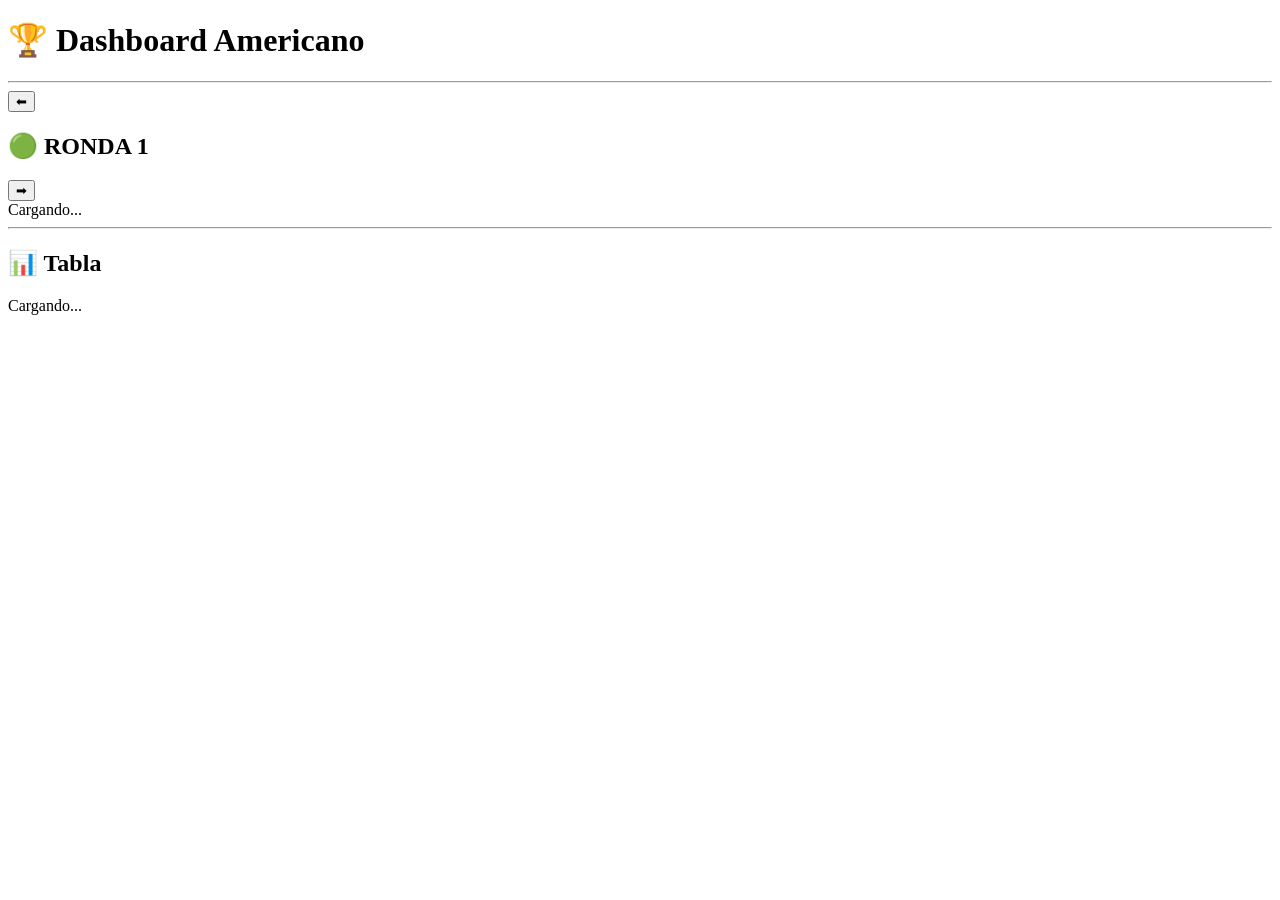
==== app/templates/live.html @ c5a1f4a5 "agrego archivo live para ver el público" ====
<!DOCTYPE html>
<html lang="es">

<head>

    <meta charset="UTF-8">
    <meta name="viewport" content="width=device-width, initial-scale=1.0">

    <title>Dashboard</title>

    <link rel="stylesheet" href="/static/css/styles.css">

</head>

<body>

<div class="container">

    <div class="card">

        <h1>🏆 Dashboard Americano</h1>

        <h2 id="nombreTorneo"></h2>

        <hr>

       <div class="ronda-nav">

    <button id="anteriorRonda" class="btn-nav">
        ⬅
    </button>

    <h2 id="tituloRonda">
        🟢 RONDA 1
    </h2>

    <button id="siguienteRonda" class="btn-nav">
        ➡
    </button>

</div>

        <div id="partidos">

            Cargando...

        </div>

        <hr>

        <h2>📊 Tabla</h2>

        <div id="tabla">

            Cargando...

        </div>

    </div>

</div>

<script>

const TORNEO_ID = window.location.pathname.split("/").pop();

</script>

<script src="/static/js/live.js"></script>

</body>

</html>
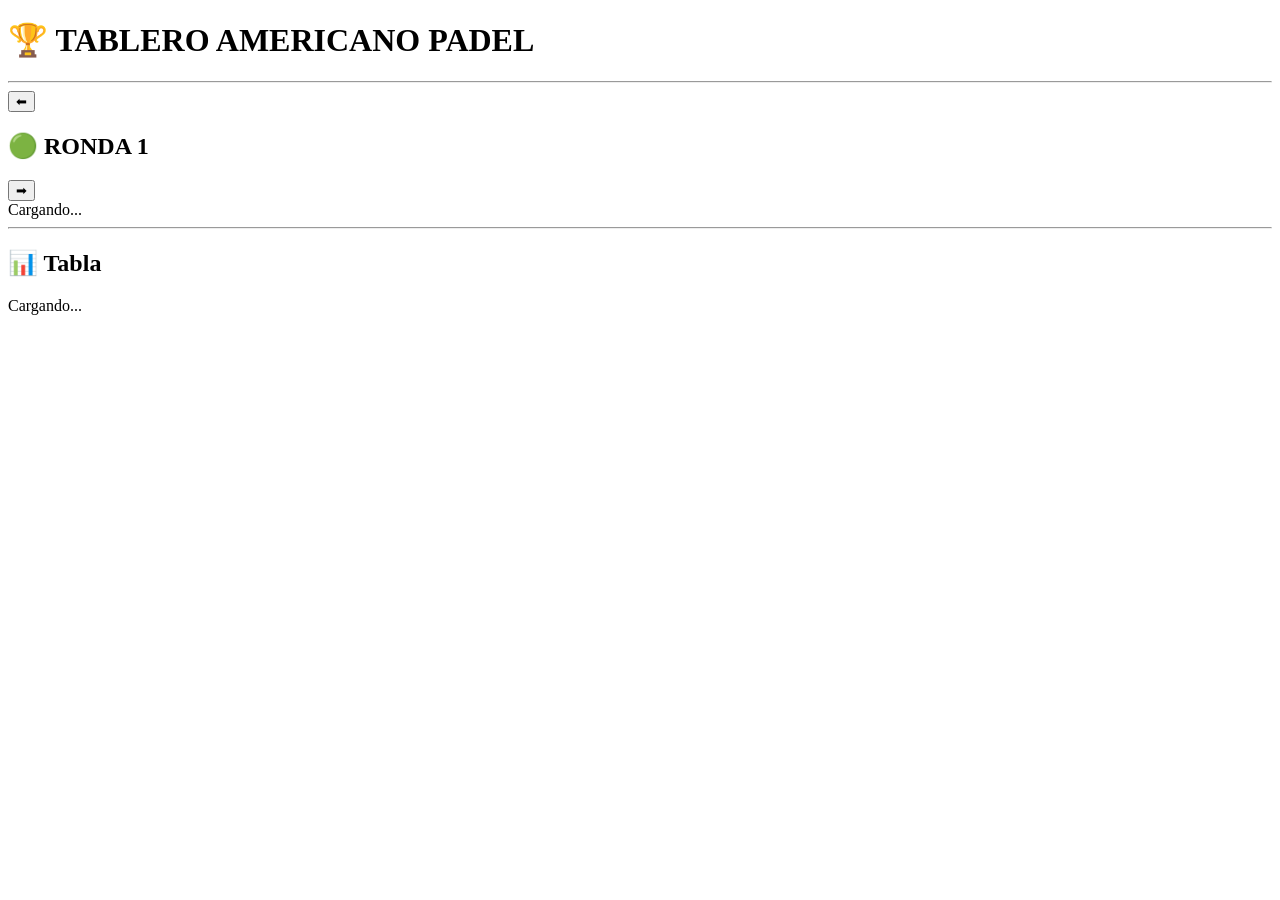
==== commit 8c99bff3: "finalizado el sistema" ====
--- a/app/templates/live.html
+++ b/app/templates/live.html
@@ -18,7 +18,7 @@
 
     <div class="card">
 
-        <h1>🏆 Dashboard Americano</h1>
+        <h1>🏆 TABLERO AMERICANO PADEL</h1>
 
         <h2 id="nombreTorneo"></h2>
 
